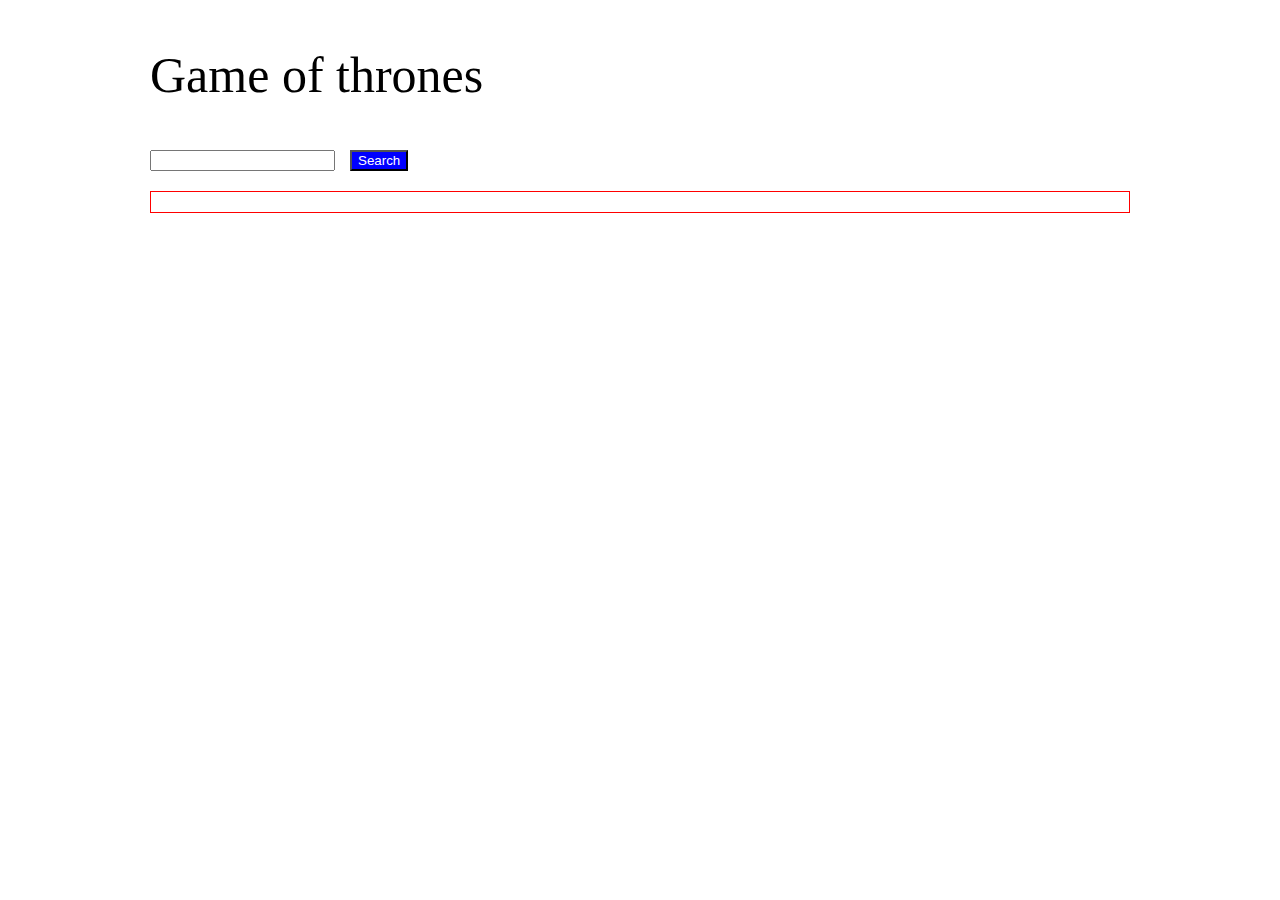
==== AJAXgot/index.html @ ec73ba11 "got1" ====
<!DOCTYPE html>
<html lang="en">
<head>
    <meta charset="UTF-8">
    <meta http-equiv="X-UA-Compatible" content="IE=edge">
    <meta name="viewport" content="width=device-width, initial-scale=1.0">
    <link rel="stylesheet" href="reset.css">
    <link rel="stylesheet" href="styles.css">
    <link href="https://cdn.jsdelivr.net/npm/bootstrap@5.1.3/dist/css/bootstrap.min.css" rel="stylesheet" integrity="sha384-1BmE4kWBq78iYhFldvKuhfTAU6auU8tT94WrHftjDbrCEXSU1oBoqyl2QvZ6jIW3" crossorigin="anonymous">
    <title>Personnages</title>
</head>

<body>
    <div>
    <h1>Game of thrones</h1>
    </div>
    <div class="search">
        <div class="form"><form><input class="form-control" ></form></div>
        <button type="submit" class="btn btn-primary">Search</button>
    </div>
    
    <div class="perso row">
            
    </div> 

    <script src="jquery.js"></script>
    <script src="index.js"></script>

</body>
</html>
---- AJAXgot/styles.css ----
body {
    padding: 50px 150px 50px 150px;
}

h1 {
    font-size: 50px;
    font-weight: 500;
    margin-bottom: 50px;
}

/* ---------Formulaire----------- */
.form {
    margin-right: 15px;
}

.search {
    display: flex;
    flex-direction: row;
    margin-bottom: 20px;
}

button {
    background-color: blue;
    color: white;
}

/* -----------Section------------ */

.perso{
    padding: 10px 10px 10px 10px;
    border: 1px solid red;
}

.element {
    /* margin: 10px 10px 10px 10px; */
    box-shadow: 2px 2px 2px 2px rgba(0, 0, 0, 0.1);
    border: 1px solid black;

}

.perso img {
    height: 250px;
    width: 100%;
    background-position: center;
    object-fit: cover;
}

.fontName {
    font-size: 20px;
    font-weight:800;
    margin: 15px 0 15px 15px;
    
}

.fontTitle {
    font-size: 15px;
    margin:0 0 15px 15px;
}
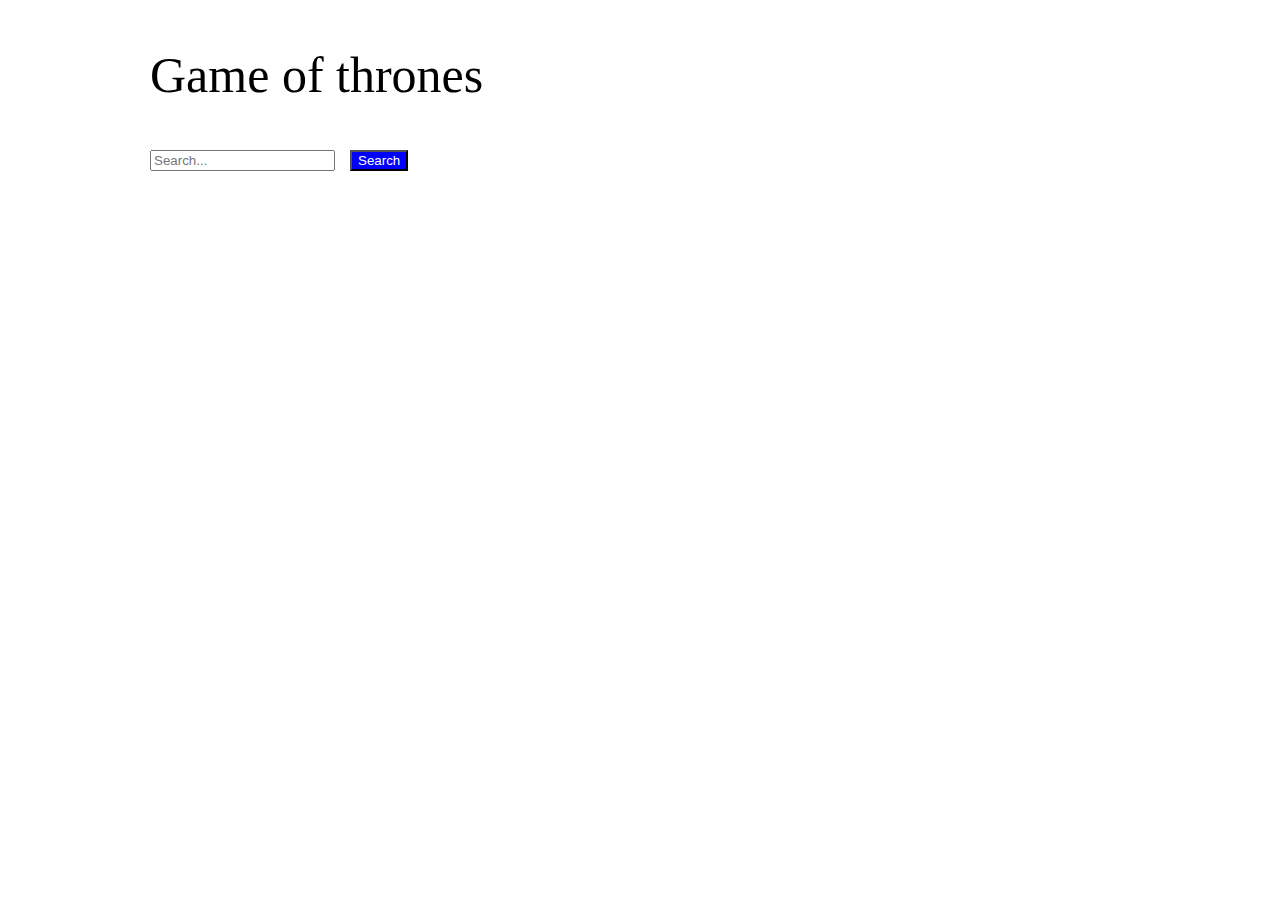
==== commit cb39d66b: "Exercice 1" ====
--- a/AJAXgot/index.html
+++ b/AJAXgot/index.html
@@ -15,7 +15,7 @@
     <h1>Game of thrones</h1>
     </div>
     <div class="search">
-        <div class="form"><form><input class="form-control" ></form></div>
+        <div class="form"><form><input class="form-control input" id="champs" placeholder="Search..."></form></div>
         <button type="submit" class="btn btn-primary">Search</button>
     </div>
     
--- a/AJAXgot/styles.css
+++ b/AJAXgot/styles.css
@@ -28,14 +28,11 @@
 
 .perso{
     padding: 10px 10px 10px 10px;
-    border: 1px solid red;
 }
 
 .element {
     /* margin: 10px 10px 10px 10px; */
     box-shadow: 2px 2px 2px 2px rgba(0, 0, 0, 0.1);
-    border: 1px solid black;
-
 }
 
 .perso img {
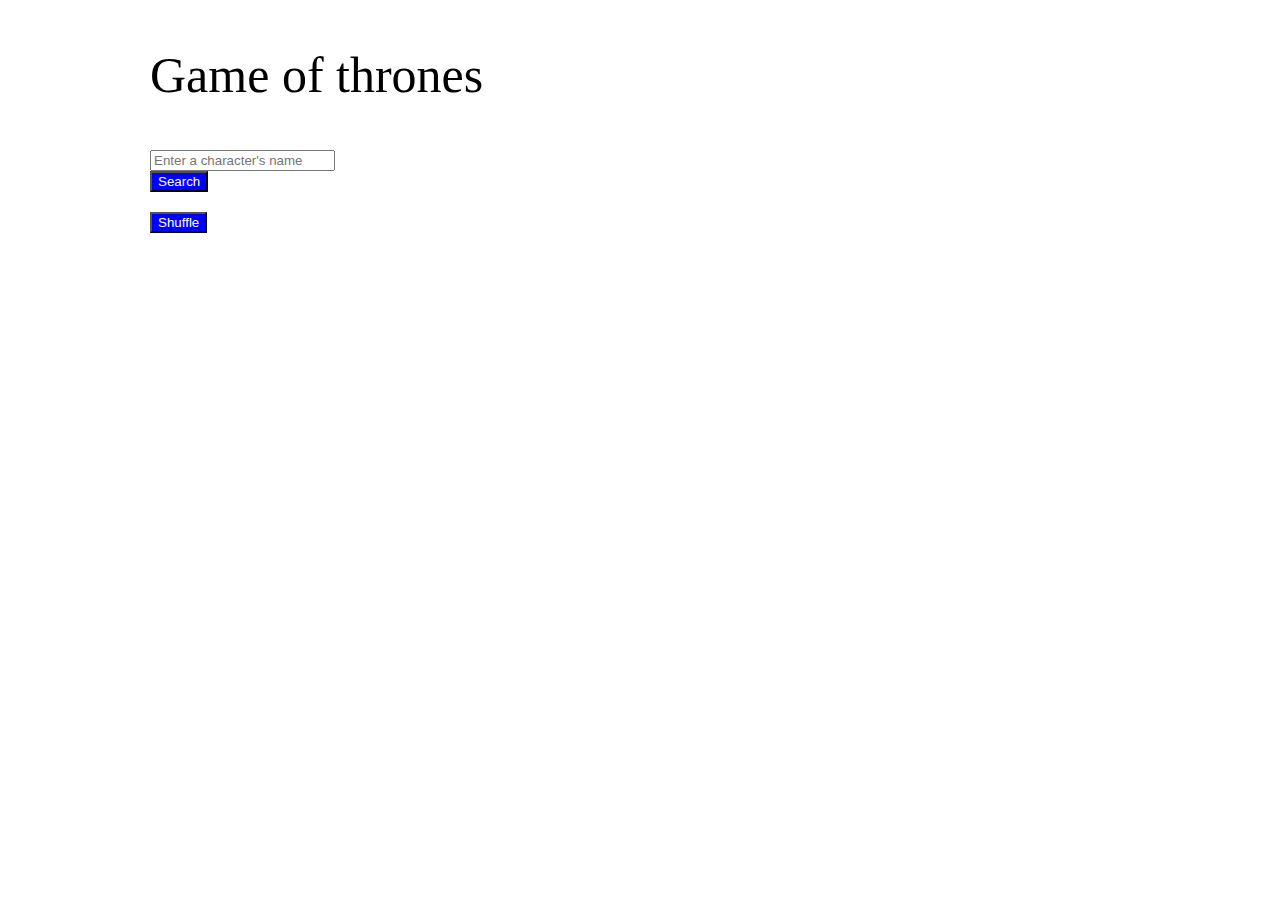
==== commit d7b6fe8c: "first commit" ====
--- a/AJAXgot/index.html
+++ b/AJAXgot/index.html
@@ -11,17 +11,30 @@
 </head>
 
 <body>
-    <div>
-    <h1>Game of thrones</h1>
+    <div class="container">
+        <h1 class="d-flex justify-content-center my-4">Game of thrones</h1>
+        
+        <div class="row">
+            <div class="col-6">
+                <form class="row g-3 form">
+                    <div class="col-8">
+                        <input id="characterInput" type="text" class="form-control" placeholder="Enter a character's name"/>
+                    </div>
+                    <div class="col-4">
+                        <button type="submit" class="btn btn-primary mb-3 search">Search</button>
+                    </div>
+                </form>
+            </div>
+
+            <div class="col-2">
+                <button type="submit" class="btn btn-primary mb-3 shuffle">Shuffle</button>
+            </div>
+        </div>
+        
     </div>
-    <div class="search">
-        <div class="form"><form><input class="form-control input" id="champs" placeholder="Search..."></form></div>
-        <button type="submit" class="btn btn-primary">Search</button>
+    <div class="container">
+        <div class="row character"></div>
     </div>
-    
-    <div class="perso row">
-            
-    </div> 
 
     <script src="jquery.js"></script>
     <script src="index.js"></script>
